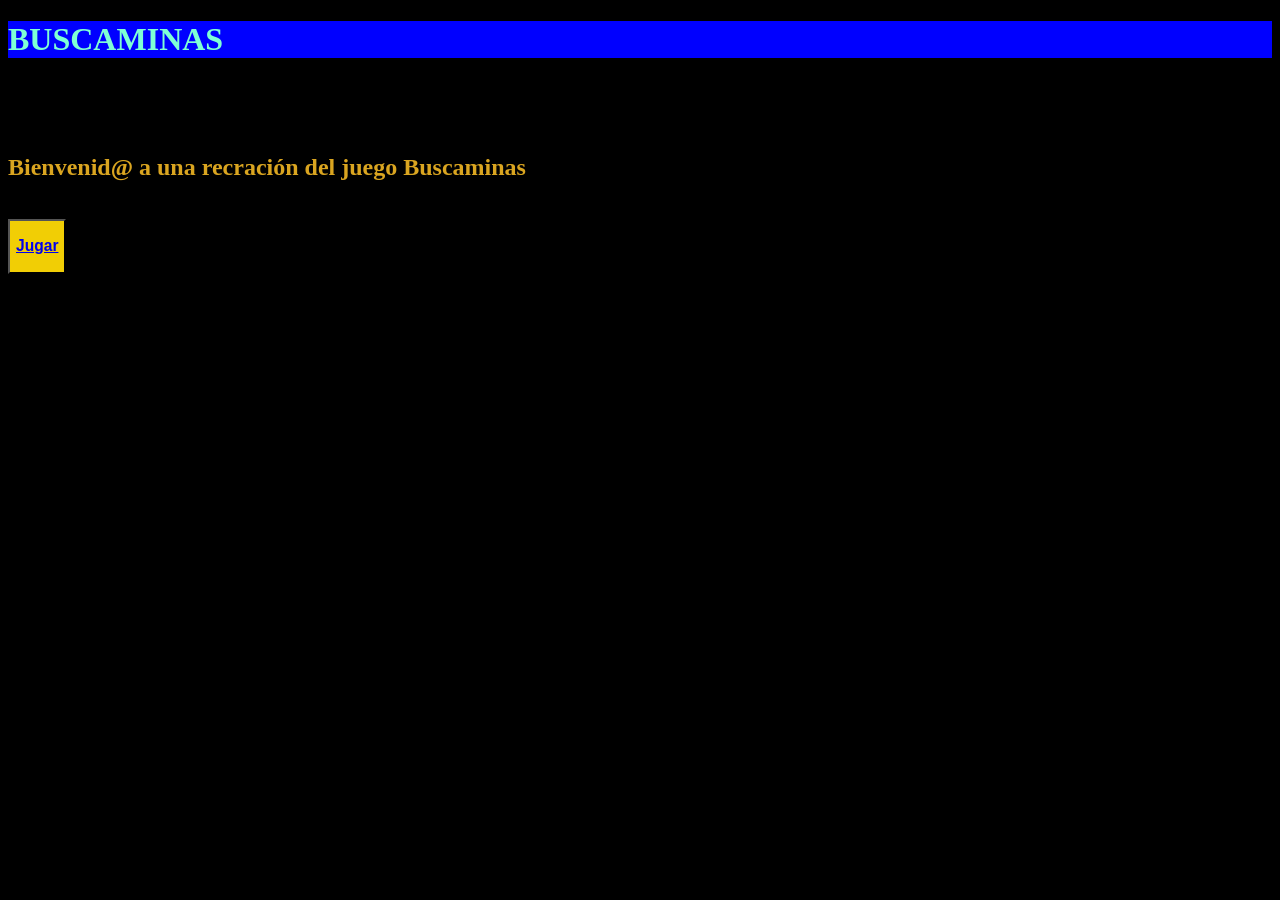
==== index.html @ 00b88da6 "Add files via upload" ====
<!DOCTYPE html>
<html>
  <head>
    <title>Buscaminas</title>
    <link rel="stylesheet" href="index.css">
  </head>
  <body>
    <h1 class="aqua">BUSCAMINAS</h1>
    <br>
    <br>
    <br>
    <h2>
    Bienvenid@ a una recración del juego Buscaminas
    </h2>
    <br>
    <button class="button">
      <h3>
        <a href="Selección de dificultad.html">Jugar</a>
      </h3>
    </button>  
  </body>
</html>
---- index.css ----
body {
  background-color: black;
}

h2 {
  color: goldenrod;
}

.aqua {
color: aquamarine;
background-color: blue;
}

.button {
  background-color: rgb(241, 206, 5);
}
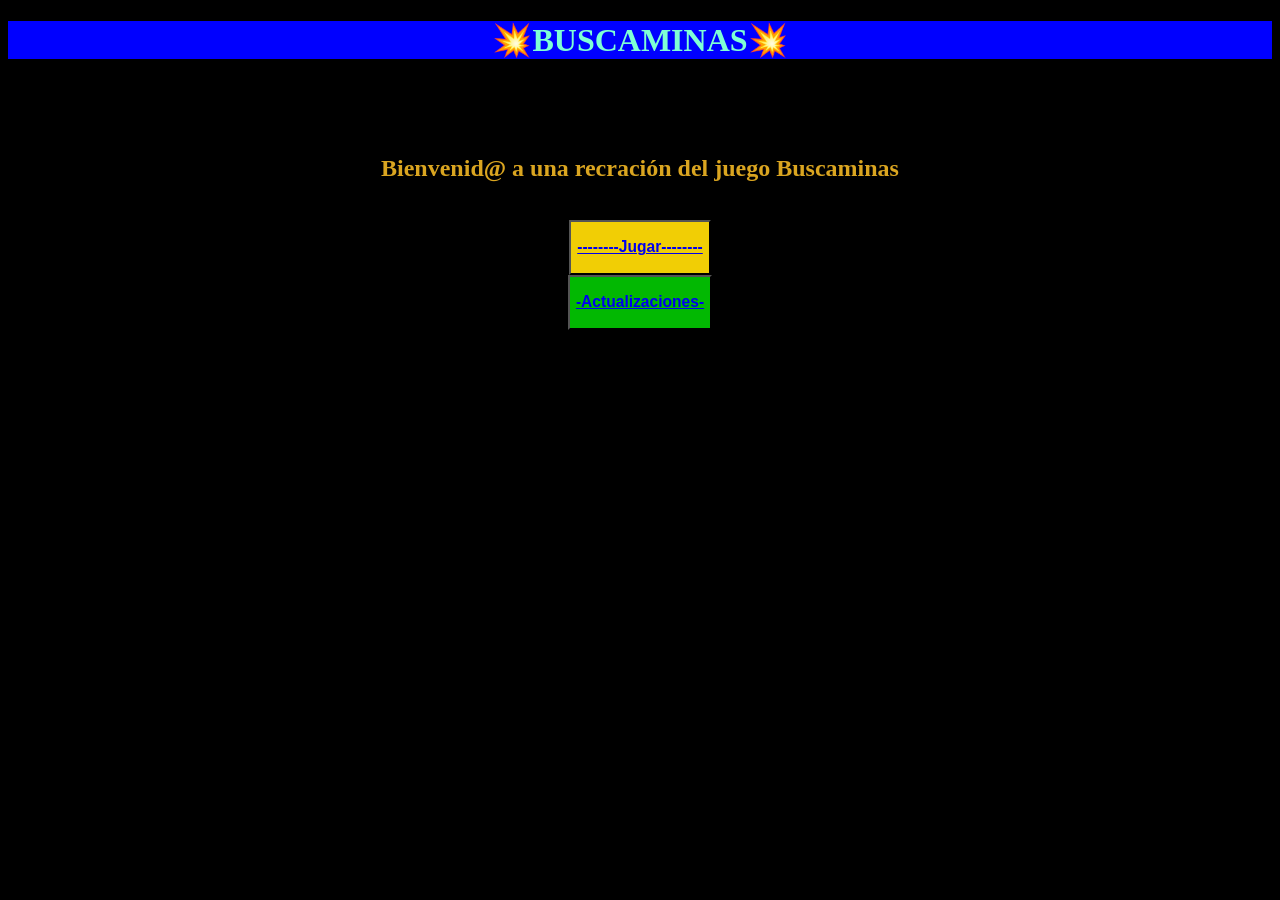
==== commit 0bff4662: "Add files via upload" ====
--- a/index.html
+++ b/index.html
@@ -1,11 +1,13 @@
 <!DOCTYPE html>
-<html>
-  <head>
-    <title>Buscaminas</title>
+<html lang="es">
+<head>
+    <meta charset="UTF-8">
+    <meta name="viewport" content="width=device-width, initial-scale=1.0">
+    <title>💥BUSCAMINAS💥</title>
     <link rel="stylesheet" href="index.css">
-  </head>
+</head>
   <body>
-    <h1 class="aqua">BUSCAMINAS</h1>
+    <h1 class="aqua">💥BUSCAMINAS💥</h1>
     <br>
     <br>
     <br>
@@ -15,8 +17,21 @@
     <br>
     <button class="button">
       <h3>
-        <a href="Selección de dificultad.html">Jugar</a>
+        <a href="Selección de dificultad.html">--------Jugar--------</a>
       </h3>
-    </button>  
+    </button>
+    <br>
+    <button class="act">
+      <h3>
+        <a href="Actualizaciones.html">-Actualizaciones-</a>
+      </h3>
+    </button>
+    <br>
+    <br>
+    <h5 class="actualizaciones">
+      <em>
+          Beta 1.7.4
+      </em>
+    </h5>
   </body>
 </html>
--- a/index.css
+++ b/index.css
@@ -1,5 +1,6 @@
 body {
   background-color: black;
+  text-align: center;
 }
 
 h2 {
@@ -13,4 +14,8 @@
 
 .button {
   background-color: rgb(241, 206, 5);
+}
+
+.act {
+  background-color: rgb(2, 184, 2);
 }
